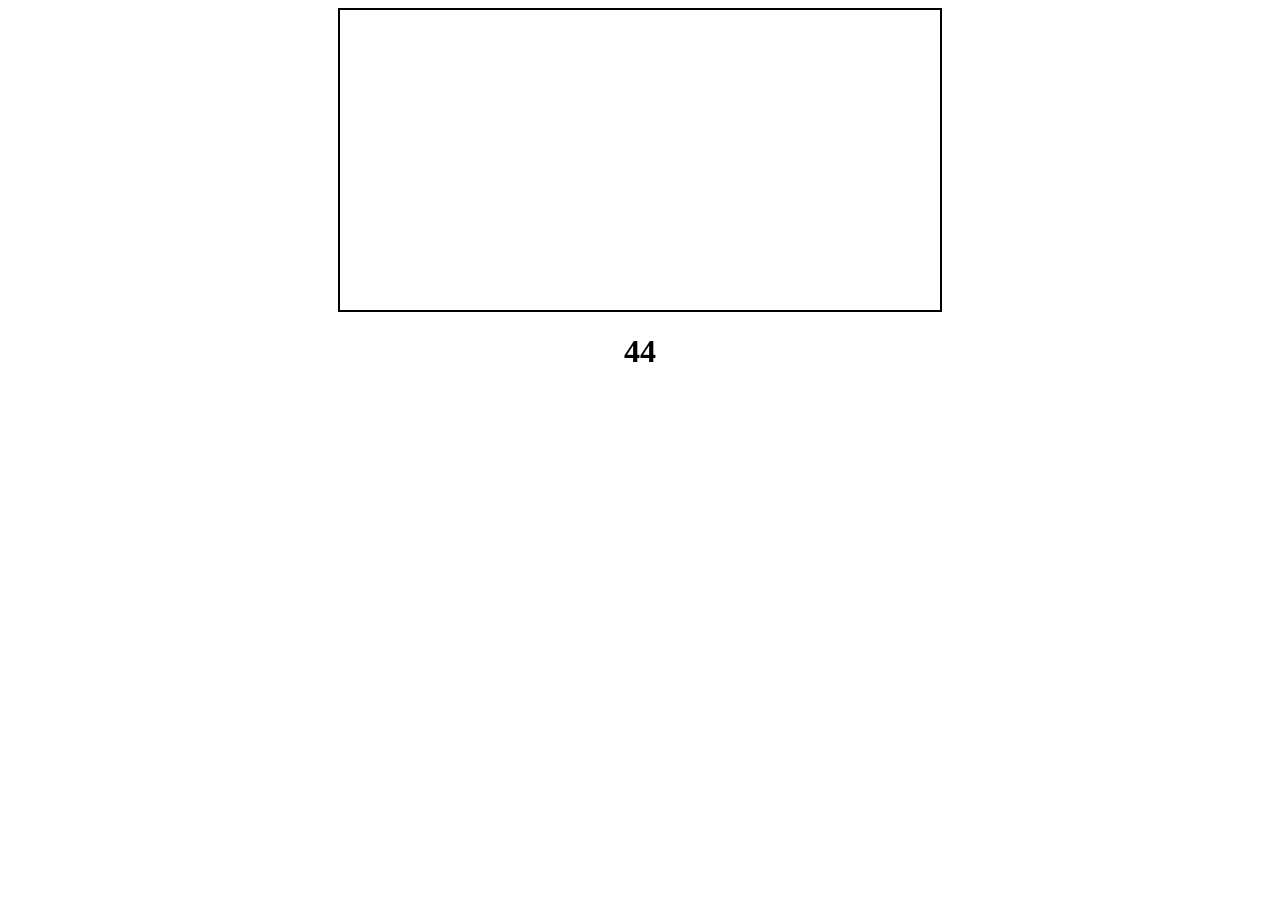
==== dinoaufgabe1.html @ d5f909a8 "Update and rename jsfiddle to dinoaufgabe1.html" ====
<!DOCTYPE html>
<html lang="de">
  <head>
    <meta charset="UTF-8" />
    <meta name="viewport" content="width=device-width, initial-scale=1.0" />
    <title>mario Game</title>
    <style>
      #score {
        text-align: center;
      }
 
      #game {
        width: 600px;
        height: 300px;
        border: 2px solid black;
        margin: auto;
        background-image: url("https://raw.githubusercontent.com/kriscfoster/chrome-dino-game/master/background.jpg");
        background-size: cover;
      }
 
      #mario {
        height: 100px;
        width: 80px;
        top: 200px;
        position: relative;
        background-image: url("https://github.com/taubenhausen/schulprojekt-m291/blob/dino-aufgabe-1/mario-49314.png?raw=true");
        background-size: cover;
      }
 
      #monster {
        width: 70px;
        height: 100px;
        position: relative;
        top: 100px;
        left: 550px;
        background-image: url("https://github.com/taubenhausen/schulprojekt-m291/blob/dino-aufgabe-1/toppng.com-iranha-plant-mario-kart-mario-bros-super-mario-venus-fly-tra-714x1029.png?raw=true");
        background-size: cover;
        animation: monster 2s infinite;
        animation-play-state: running;
      }
 
      @keyframes monster {
        0%   { left: 550px; }
        100% { left: -50px; }
      }
 
      .jump-animation {
        animation: jump 1.5s;
      }
 
      @keyframes jump {
        0%   { top: 225px; }
        30%  { top: 75px; }
        70%  { top: 75px; }
        100% { top: 225px; }
      }
    </style>
  </head>
  <body>
    <div id="game">
      <div id="mario"></div>
      <div id="monster"></div>
    </div>
    <h1 id="score">0</h1>
 
    <script>
      const mario = document.getElementById("mario")
      const monster = document.getElementById("monster")
      const score = document.getElementById("score")
 
      score.innerText = 0
      let gameOver = false
 
      function jump() {
        mario.classList.add("jump-animation")
        setTimeout(() => mario.classList.remove("jump-animation"), 1000)
      }
 
      document.addEventListener("keypress", (event) => {
        if (!mario.classList.contains("jump-animation") && !gameOver) {
          jump()
        }
      })
 
      const gameLoop = setInterval(() => {
        const marioTop = parseInt(window.getComputedStyle(mario).getPropertyValue("top"))
        const monsterLeft = parseInt(window.getComputedStyle(monster).getPropertyValue("left"))
 
        score.innerText = parseInt(score.innerText) + 2
 
        if (monsterLeft < 0) {
          monster.style.display = "none"
        } else {
          monster.style.display = ""
        }
 
        if (monsterLeft < 20 && monsterLeft > 0 && marioTop > 150) {
          gameOver = true
          clearInterval(gameLoop)
          alert("Kollision! Du musst das Spiel von vorne anfangen. Seite neu laden zum Neustart.")
        }
      }, 50)
    </script>
  </body>
</html>
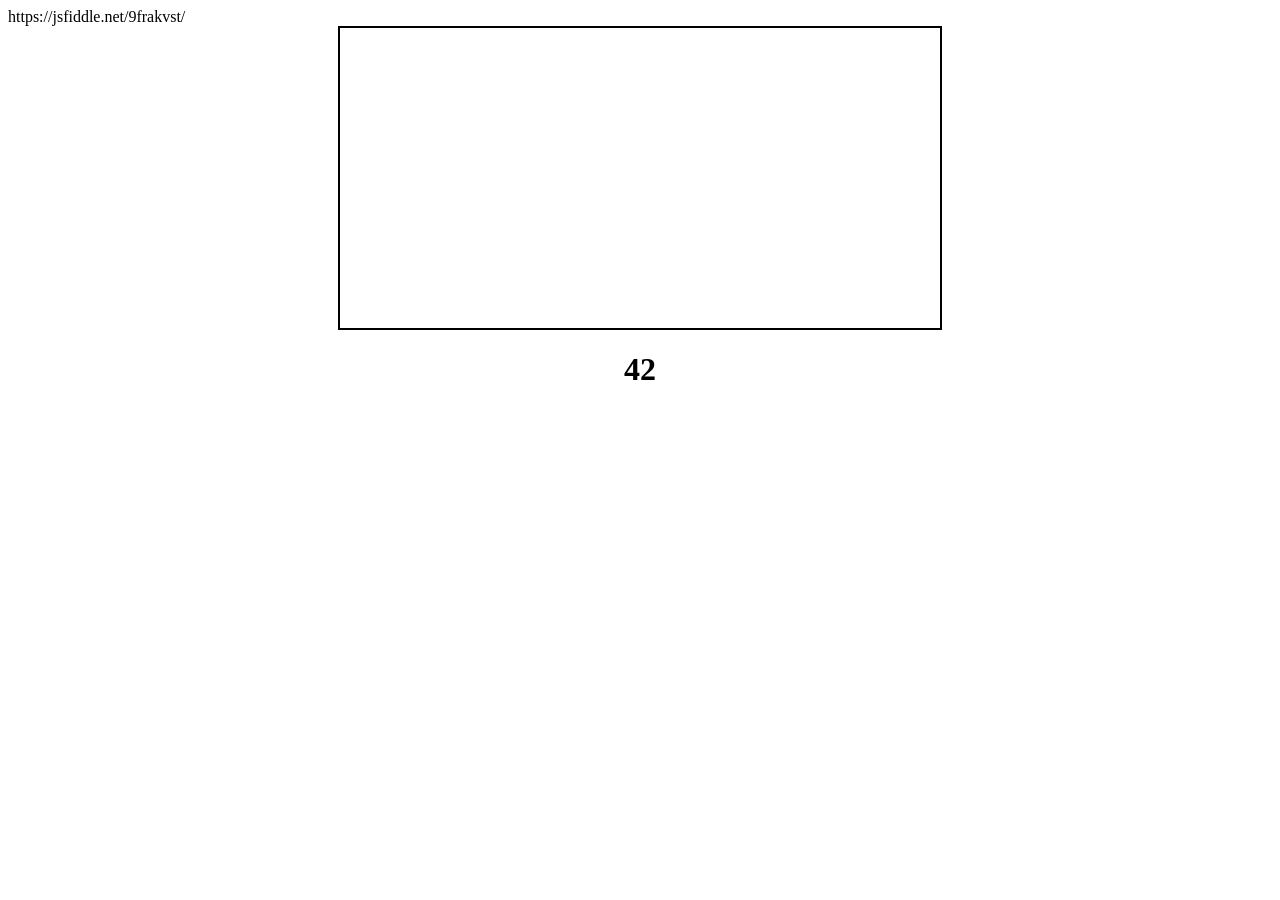
==== commit 6cf55f27: "Update dinoaufgabe1.html" ====
--- a/dinoaufgabe1.html
+++ b/dinoaufgabe1.html
@@ -1,3 +1,5 @@
+https://jsfiddle.net/9frakvst/
+
 <!DOCTYPE html>
 <html lang="de">
   <head>
